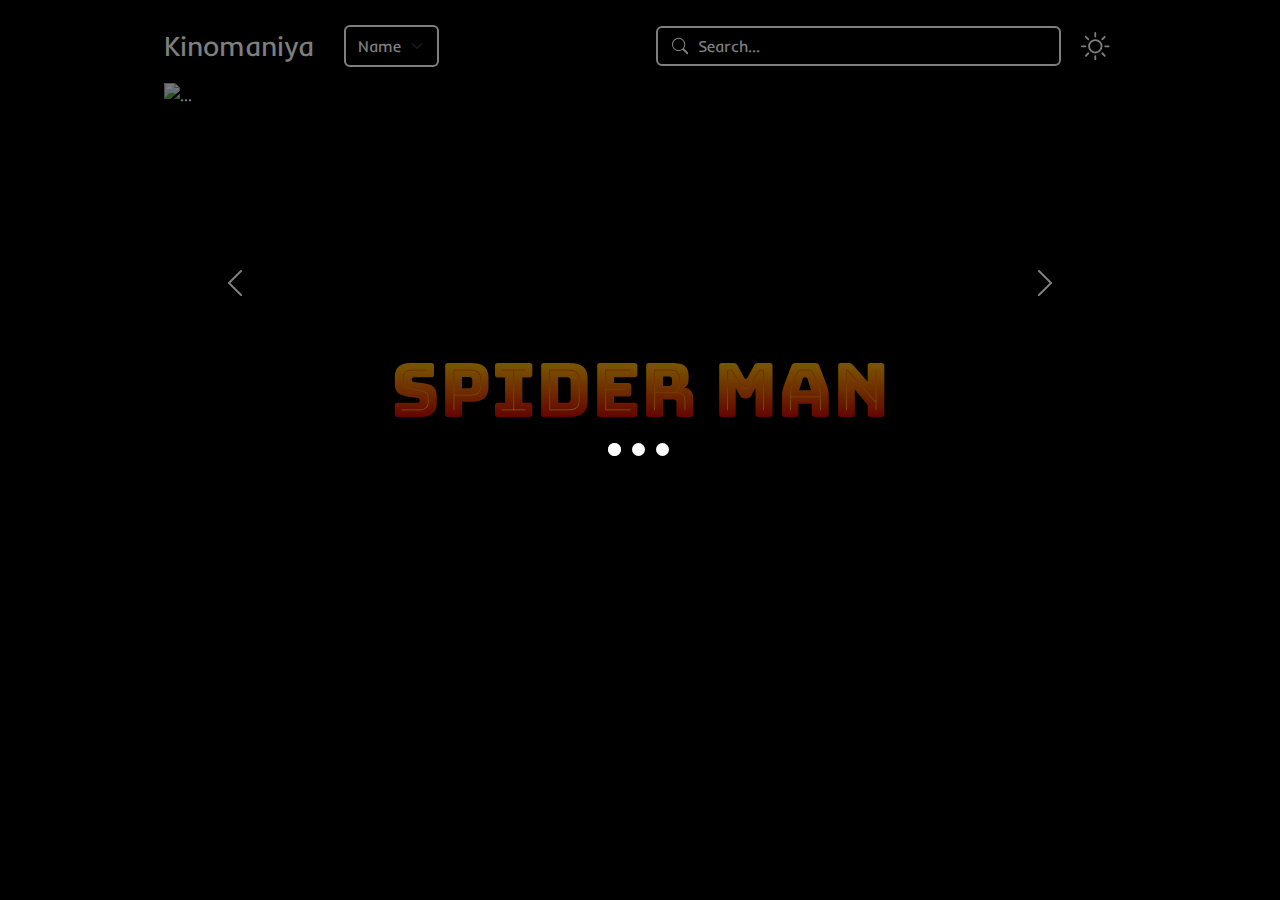
==== index.html @ ad49a43b "Add files via upload" ====
<!DOCTYPE html>
<html lang="en">

<head>
    <meta charset="UTF-8">
    <meta name="viewport" content="width=device-width, initial-scale=1.0">
    <link rel="stylesheet" href="css/bootstrap.min.css">
    <link rel="stylesheet" href="css/style.css">
    <title>Kinomaniya</title>
</head>

<body>
    <div class="container">
        <div class="top-block">
            <form action="">
                <div class="top-left">
                    <a class="logo" href="index.html">
                        Kinomaniya
                    </a>
                    <select class="form-select" aria-label="Default select example">
                        <option value="name">Name</option>
                        <option value="id">Id</option>
                    </select>

                </div>
                <div class="w-50 d-flex align-items-center">
                    <svg xmlns="http://www.w3.org/2000/svg" width="20" height="20" fill="currentColor"
                        class="bi bi-search" viewBox="0 0 16 16">
                        <path
                            d="M11.742 10.344a6.5 6.5 0 1 0-1.397 1.398h-.001c.03.04.062.078.098.115l3.85 3.85a1 1 0 0 0 1.415-1.414l-3.85-3.85a1.007 1.007 0 0 0-.115-.1zM12 6.5a5.5 5.5 0 1 1-11 0 5.5 5.5 0 0 1 11 0z" />
                    </svg>
                    <input type="search" id="search_in" class="form-control" placeholder="Search..."
                        aria-label="Sizing example input" aria-describedby="inputGroup-sizing-sm">
                    <div class="night-light" onclick="night_light(true)">
                        <svg xmlns="http://www.w3.org/2000/svg" fill="currentColor" class="bi bi-brightness-high"
                            viewBox="0 0 16 16">
                            <path
                                d="M8 11a3 3 0 1 1 0-6 3 3 0 0 1 0 6zm0 1a4 4 0 1 0 0-8 4 4 0 0 0 0 8zM8 0a.5.5 0 0 1 .5.5v2a.5.5 0 0 1-1 0v-2A.5.5 0 0 1 8 0zm0 13a.5.5 0 0 1 .5.5v2a.5.5 0 0 1-1 0v-2A.5.5 0 0 1 8 13zm8-5a.5.5 0 0 1-.5.5h-2a.5.5 0 0 1 0-1h2a.5.5 0 0 1 .5.5zM3 8a.5.5 0 0 1-.5.5h-2a.5.5 0 0 1 0-1h2A.5.5 0 0 1 3 8zm10.657-5.657a.5.5 0 0 1 0 .707l-1.414 1.415a.5.5 0 1 1-.707-.708l1.414-1.414a.5.5 0 0 1 .707 0zm-9.193 9.193a.5.5 0 0 1 0 .707L3.05 13.657a.5.5 0 0 1-.707-.707l1.414-1.414a.5.5 0 0 1 .707 0zm9.193 2.121a.5.5 0 0 1-.707 0l-1.414-1.414a.5.5 0 0 1 .707-.707l1.414 1.414a.5.5 0 0 1 0 .707zM4.464 4.465a.5.5 0 0 1-.707 0L2.343 3.05a.5.5 0 1 1 .707-.707l1.414 1.414a.5.5 0 0 1 0 .708z" />
                        </svg>
                        <svg xmlns="http://www.w3.org/2000/svg" fill="currentColor" class="bi bi-moon d-none"
                            viewBox="0 0 16 16">
                            <path
                                d="M6 .278a.768.768 0 0 1 .08.858 7.208 7.208 0 0 0-.878 3.46c0 4.021 3.278 7.277 7.318 7.277.527 0 1.04-.055 1.533-.16a.787.787 0 0 1 .81.316.733.733 0 0 1-.031.893A8.349 8.349 0 0 1 8.344 16C3.734 16 0 12.286 0 7.71 0 4.266 2.114 1.312 5.124.06A.752.752 0 0 1 6 .278zM4.858 1.311A7.269 7.269 0 0 0 1.025 7.71c0 4.02 3.279 7.276 7.319 7.276a7.316 7.316 0 0 0 5.205-2.162c-.337.042-.68.063-1.029.063-4.61 0-8.343-3.714-8.343-8.29 0-1.167.242-2.278.681-3.286z" />
                        </svg>
                    </div>
                </div>
            </form>
        </div>
        <div class="modals">
            <div id="carouselExampleInterval" class="carousel slide mt-3" data-bs-ride="carousel">
                <div class="carousel-inner">
                    <div class="carousel-item active" data-bs-interval="3000">
                        <img src="https://w0.peakpx.com/wallpaper/922/880/HD-wallpaper-spiderman-8k-spiderman-superheroes.jpg"
                            class="d-block w-100" alt="...">
                            <div class="carousel-caption d-none d-md-block">
                                <h5>Spider man</h5>
                            </div>
                    </div>
                </div>
                <button class="carousel-control-prev" type="button" data-bs-target="#carouselExampleInterval"
                    data-bs-slide="prev">
                    <span class="carousel-control-prev-icon" aria-hidden="true"></span>
                    <span class="visually-hidden">Previous</span>
                </button>
                <button class="carousel-control-next" type="button" data-bs-target="#carouselExampleInterval"
                    data-bs-slide="next">
                    <span class="carousel-control-next-icon" aria-hidden="true"></span>
                    <span class="visually-hidden">Next</span>
                </button>
            </div>
        </div>
        <div class="parent"></div>
        <div class="data-all">
        </div>
    </div>
    <a href="index.html" class="back d-none"><svg xmlns="http://www.w3.org/2000/svg" width="16" height="16"
            fill="currentColor" class="bi bi-box-arrow-left" viewBox="0 0 16 16">
            <path fill-rule="evenodd"
                d="M6 12.5a.5.5 0 0 0 .5.5h8a.5.5 0 0 0 .5-.5v-9a.5.5 0 0 0-.5-.5h-8a.5.5 0 0 0-.5.5v2a.5.5 0 0 1-1 0v-2A1.5 1.5 0 0 1 6.5 2h8A1.5 1.5 0 0 1 16 3.5v9a1.5 1.5 0 0 1-1.5 1.5h-8A1.5 1.5 0 0 1 5 12.5v-2a.5.5 0 0 1 1 0v2z" />
            <path fill-rule="evenodd"
                d="M.146 8.354a.5.5 0 0 1 0-.708l3-3a.5.5 0 1 1 .708.708L1.707 7.5H10.5a.5.5 0 0 1 0 1H1.707l2.147 2.146a.5.5 0 0 1-.708.708l-3-3z" />
        </svg>Back</a>
    <div class="lds-ellipsis">
        <div></div>
        <div></div>
        <div></div>
        <div></div>
    </div>
    <div class="backdrop"></div>
    <script src="https://cdn.jsdelivr.net/npm/bootstrap@5.3.1/dist/js/bootstrap.bundle.min.js"
        integrity="sha384-HwwvtgBNo3bZJJLYd8oVXjrBZt8cqVSpeBNS5n7C8IVInixGAoxmnlMuBnhbgrkm"
        crossorigin="anonymous"></script>
    <script src="js/generate.js"></script>
    <script src="js/slider.js"></script>
    <script src="js/main.js"></script>
</body>

</html>
---- css/style.css ----
@import url(https://fonts.googleapis.com/css2?family=Inder&display=swap);
  @import url('https://fonts.googleapis.com/css2?family=Bungee+Spice&display=swap');
body {
  font-family: "Inder", sans-serif;
}
:root {
  --black: #000000;
  --white: #ffffff;
}
body {
  background-color: var(--black);
  color: var(--white);
}
* {
  margin: 0;
  padding: 0;
}
input,
select {
  color: var(--white) !important;
  border: 2px solid var(--white) !important;
  background-color: var(--black) !important;
}
input::placeholder {
  color: var(--white) !important;
}
.bi-search {
  color: var(--white);
}
.container {
  margin: 0 auto;
  max-width: 977px;
  margin-top: 25px;
}
.top-block {
  display: flex;
  justify-content: space-between;
}
.top-block form {
  display: flex;
  justify-content: space-between;
  align-items: center;
  width: 100%;
  row-gap: 12px;
  flex-wrap: wrap;
}
.logo {
  color: var(--white);
  font-size: 28px;
  text-decoration: none;
}
.form-select {
  width: 54% !important;
}
.form-control {
  padding: 6px 40px;
}
.top-left {
  display: flex;
  justify-content: space-between;
  column-gap: 30px;
}

.bi-search {
  transform: translateX(32px);
}
.parent {
  margin-top: 20px;
  display: flex;
  justify-content: space-between;
  flex-wrap: wrap;
  row-gap: 24px;
  column-gap: 24px;
}
.parent .card {
  width: 220px !important;
  text-decoration: none !important;
  text-align: center !important;
  margin: 0 auto;
  border: 1px solid var(--white) !important;
  box-shadow: var(--white) 3px 3px 10px;
}
.parent .card:hover {
  transition: all 0.5s;
  transform: scale(108%);
}
.card-text {
  color: black !important;
  margin-bottom: -10px !important;
  opacity: 0.6;
}
.parent img {
  width: 100%;
  height: 200px;
  object-fit: cover;
}
.lds-ellipsis div {
  background-color: white;
}
.data-all {
  display: flex;
  flex-direction: column;
  margin: 0 auto;
  margin-top: 20px;
}
.bottom-text {
  margin-top: 23px;
}
.data {
  display: flex;
  column-gap: 100px;
  margin: 0 auto;
  flex-wrap: wrap;
}
.left-data img {
  width: 300px;
  height: 400px;
  object-fit: cover;
}
.right-data {
  display: flex;
  margin: 0 auto;
  flex-direction: column;
  row-gap: 10px;
}
.right-data div {
  display: flex;
  align-items: center;
  column-gap: 10px;
}
.right-data p {
  opacity: 0.7;
}
.right-data span {
  opacity: 1;
}
p {
  margin: 0;
  padding: 0;
}
.right-data h5 {
  margin-top: 7px;
}
.right-data a {
  width: 170px;
  display: flex;
  justify-content: center;
  align-items: center;
  text-decoration: none;
  color: var(--white);
  background-color: rgb(155, 88, 40);
  border: 2px solid var(--white);
  border-radius: 10px;
  padding: 3px;
  font-size: 23px;
}
.right-data a:hover {
  background-color: rgb(104, 60, 28);
}
.right-data h5,
.title {
  font-size: 23px;
}
.back {
  position: fixed;
  bottom: 10px;
  right: 20px;
  display: flex;
  align-items: center;
  font-size: 26px;
  column-gap: 10px;
  color: var(--white);
  text-decoration: none;
}
.back:hover {
  color: rgb(255, 110, 110);
}
h1 {
  position: absolute;
  top: 50%;
  left: 50%;
  transform: translate(-50%, -50%);
  text-align: center;
  width: 100%;
}
.night-light {
  display: flex;
  justify-content: center;
  align-items: center;
  cursor: pointer;
  width: 35px;
  height: 30px;
  margin-left: 20px;
  margin-right: 7px;
}
.night-light img {
  width: 35px;
  height: 100%;
}
.carousel-item img {
  margin: 0 auto;
  width: 100% !important;
  height: 400px !important;
}
.carousel-caption {
  color: rgb(255, 0, 0);
}
.carousel-caption h5 {  
  font-size: 75px !important;
  font-family: 'Bungee Spice', cursive;

}






@media screen and (max-width: 970px) {
  .top-block select {
    width: 100px !important;
  }
  .top-block form {
    flex-direction: column;
  }
}
@media screen and (max-width: 480px) {
  .night-light {
    position: fixed;
    background-color: var(--black);
    border-radius: 50%;
    top: 15px;
    right: 6px;
    z-index: 9;
  }
  #search_in {
    padding-right: 0;
  }
}
@media screen and (max-width: 430px) {
  #search_in {
    width: 100%;
    min-width: 120px;
  }
  .logo {
    background-color: var(--black);
    padding-right: 5px;
    border-radius: 10px;
    position: fixed;
    left: 10px;
    top: 0;
    z-index: 9;
  }
  .top-left {
    flex-direction: column;
    text-align: center;
    margin: 0 auto;
  }
  .parent {
    transform: translateY(-15px);
  }
  .top-block select {
    margin: 0 auto;
    margin-top: 20px;
  }
}
@media screen and(max-width:296px) {
}
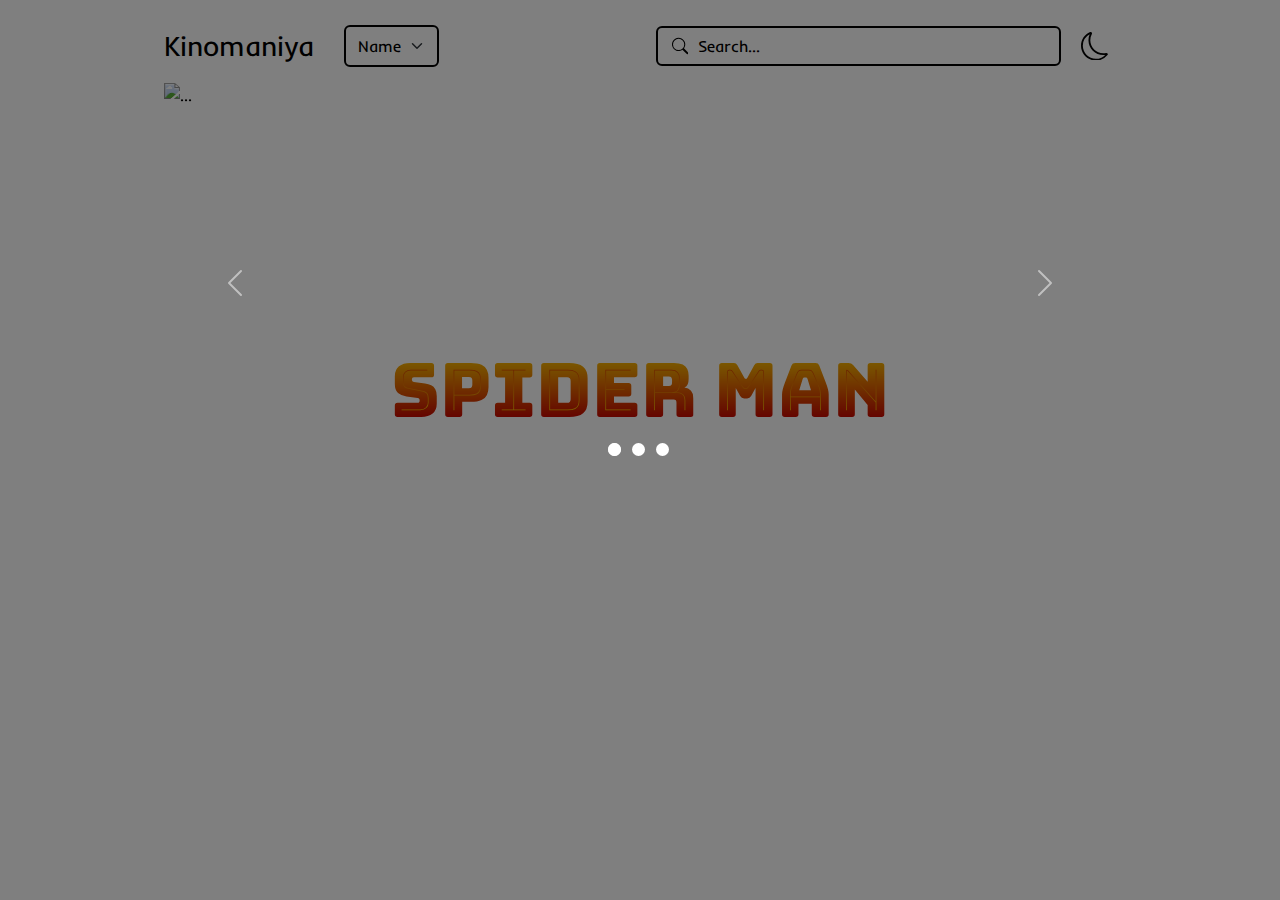
==== commit 5fdf6b89: "Add files via upload" ====
--- a/index.html
+++ b/index.html
@@ -91,6 +91,7 @@
         integrity="sha384-HwwvtgBNo3bZJJLYd8oVXjrBZt8cqVSpeBNS5n7C8IVInixGAoxmnlMuBnhbgrkm"
         crossorigin="anonymous"></script>
     <script src="js/generate.js"></script>
+    <script src="js/night_light.js"></script>
     <script src="js/slider.js"></script>
     <script src="js/main.js"></script>
 </body>
--- a/css/style.css
+++ b/css/style.css
@@ -1,5 +1,5 @@
 @import url(https://fonts.googleapis.com/css2?family=Inder&display=swap);
-  @import url('https://fonts.googleapis.com/css2?family=Bungee+Spice&display=swap');
+@import url("https://fonts.googleapis.com/css2?family=Bungee+Spice&display=swap");
 body {
   font-family: "Inder", sans-serif;
 }
@@ -205,17 +205,10 @@
 .carousel-caption {
   color: rgb(255, 0, 0);
 }
-.carousel-caption h5 {  
+.carousel-caption h5 {
   font-size: 75px !important;
-  font-family: 'Bungee Spice', cursive;
-
-}
-
-
-
-
-
-
+  font-family: "Bungee Spice", cursive;
+}
 @media screen and (max-width: 970px) {
   .top-block select {
     width: 100px !important;
@@ -263,6 +256,11 @@
     margin: 0 auto;
     margin-top: 20px;
   }
-}
-@media screen and(max-width:296px) {
-}
+  .slide {
+    width: 80%;
+    margin: 0 auto;
+  }
+  .parent {
+    transform: translateY(15px);
+  }
+}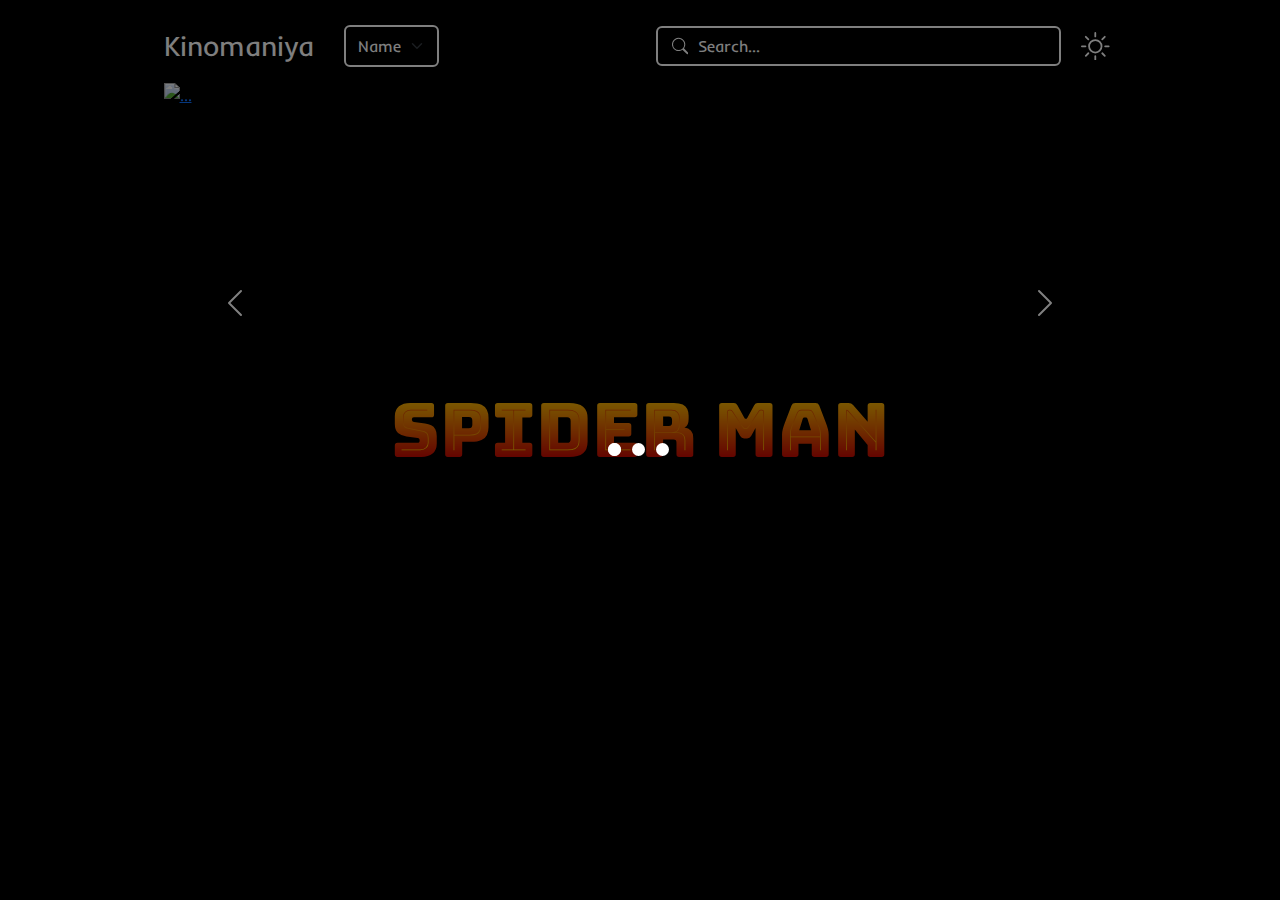
==== commit 332d64e0: "Add files via upload" ====
--- a/index.html
+++ b/index.html
@@ -49,13 +49,13 @@
         <div class="modals">
             <div id="carouselExampleInterval" class="carousel slide mt-3" data-bs-ride="carousel">
                 <div class="carousel-inner">
-                    <div class="carousel-item active" data-bs-interval="3000">
+                    <a href="http://uzmovi.com/tarjima-kinolarri/3842-orgimchak-odam-uyga-yol-yoq-premyera-uzbek-ozbek-tilida.html" class="carousel-item active" data-bs-interval="3000">
                         <img src="https://w0.peakpx.com/wallpaper/922/880/HD-wallpaper-spiderman-8k-spiderman-superheroes.jpg"
                             class="d-block w-100" alt="...">
                             <div class="carousel-caption d-none d-md-block">
                                 <h5>Spider man</h5>
                             </div>
-                    </div>
+                        </a>
                 </div>
                 <button class="carousel-control-prev" type="button" data-bs-target="#carouselExampleInterval"
                     data-bs-slide="prev">
--- a/css/style.css
+++ b/css/style.css
@@ -110,6 +110,7 @@
   display: flex;
   column-gap: 100px;
   margin: 0 auto;
+  row-gap: 15px;
   flex-wrap: wrap;
 }
 .left-data img {
@@ -200,7 +201,8 @@
 .carousel-item img {
   margin: 0 auto;
   width: 100% !important;
-  height: 400px !important;
+  height: 440px !important;
+  object-fit: cover;
 }
 .carousel-caption {
   color: rgb(255, 0, 0);
@@ -229,6 +231,21 @@
   #search_in {
     padding-right: 0;
   }
+  .data {
+    text-align: center;
+    justify-content: center;
+  }
+  .right-data {
+    margin: 0 auto;
+    text-align: center;
+  }
+  .right-data a {
+    margin: 0 auto;
+  }
+  .right-data div {
+    margin: 0 auto;
+    align-items: start;
+  }
 }
 @media screen and (max-width: 430px) {
   #search_in {
@@ -257,7 +274,7 @@
     margin-top: 20px;
   }
   .slide {
-    width: 80%;
+    width: 100%;
     margin: 0 auto;
   }
   .parent {
